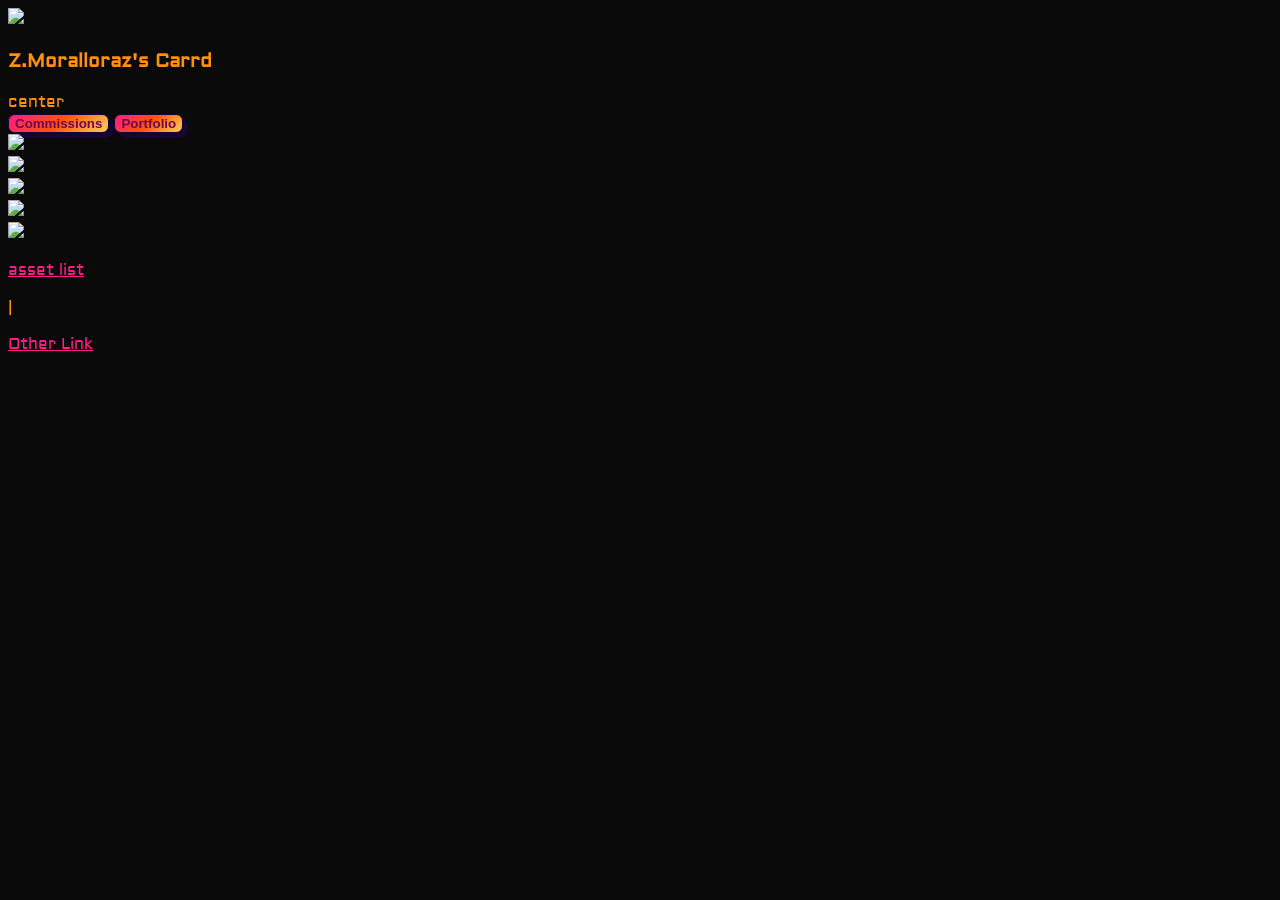
==== Index.html @ ca930bb1 "carrd top/bottom" ====
<!DOCTYPE html>
<html lang="en">
<head>
    <meta charset="UTF-8">
    <meta name="viewport" content="width=device-width, initial-scale=1.0">
    <title>Z-MoralloraZ</title>
    <link rel="preconnect" href="https://fonts.googleapis.com">
    <link rel="preconnect" href="https://fonts.gstatic.com" crossorigin>
    <link href="https://fonts.googleapis.com/css2?family=Aldrich&display=swap" rel="stylesheet">
    <link href="./style.css" rel="stylesheet" type="text/css">
</head>
<body>
    <div class="base">
        
       
        
        

        <div class="card">
            <div class="card-top">
                <div class="card-pfp">
                    <img src="./Assets/stickers/pfp.png">
                </div>
                <div class="card-hdr">
                    <div class="card-hdr-list">
                        <div class="card-hdr-item">
                            <h3>Z.Moralloraz's Carrd</h3>
                        </div>
                        
                        
                    </div>
                </div>
            </div>
            <div class="card-center">center</div>
            <div class="card-bot">
                <div class="button-links">
                    <button>Commissions</button>
                    <button>Portfolio</button>
                </div>
                <div class="card-slinks">
                    <div class="card-slinks-item">
                        <a href="#"><img src="./Assets/ico/instgrm.png"></a>
                    </div>
                    <div class="card-slinks-item">
                        <a href="#"><img src="./Assets/ico/tmblr.png"></a>
                    </div>
                    <div class="card-slinks-item">
                        <a href="#"><img src="./Assets/ico//tktk.png"></a>
                    </div>
                    <div class="card-slinks-item">
                        <a href="#"><img src="./Assets/ico/twt.png"></a>
                    </div>
                    <div class="card-slinks-item">
                        <a href="#"><img src="./Assets/ico/bsky.png"></a>
                    </div>

                </div>

                <div class="card-alink">
                    <div class="card-alink-item">
                        <a href="#"><p>asset list</p></a>
                    </div>
                    <div class="card-alink-item">
                        <p> | </p>
                    </div>
                    <div class="card-alink-item">
                        <a href="#"><p>Other Link</p></a>
                    </div>
                    
                </div>
            </div>
        </div>

        
    </div>
</body>
</html>
---- style.css ----
:root {
    --one: #150530;
    --two: #440457;
    --three: #6b0a4b;
    --four: #a70a3e;
    --five: #ff520e;
    --six: #ff8f0f;
    --seven: #ffd256;
    --eight: #ff1a85;
}

.aldrich-regular {
  font-family: "Aldrich", sans-serif;
  font-weight: 400;
  font-style: normal;
}
button {
    background-image: linear-gradient(138deg, var(--eight), var(--five), var(--seven));
    color: var(--three);
    font-weight: 600;
    font-style: "Aldrich", sans-serif;
    border-radius: 7px;
    border: 1px solid var(--one);
    cursor: pointer;
    margin: auto;
    box-shadow: 5px 5px var(--one);
    
}
button::hover {
        background-image: linear-gradient(138deg, var(--five), var(--six), var(--seven));
}
button:active {
    background-image: none;
    background-color: var(--seven);
    box-shadow: none;
}

a {
    color: var(--eight);
    text-decoration: underline;
}
a:hover {
    color: var(--six);
}
a:active {
    color: var(--seven);
}

body {
    background-color: rgb(10, 10, 10);
    color: var(--six);
    font-family: "Aldrich", sans-serif
}

/*MOBILE FIRST*/
@media screen and (max-width: 1024px) {
    p {
        font-size: 12px;
    }
    button {
        width: 130px;
        height: 30px;
    }

    .base {
        margin-top: 60px;
        padding: 0px;
        
    }
    .card {
        margin: auto;
        background-image: linear-gradient(rgb(21, 5, 48), rgb(68, 4, 87), rgb(107, 10, 75));
        width: 95%;
        height: 350px;
        border-radius: 10px;
        box-shadow: 0px 0px 10px orange;
        
    }
    /*CARD TOP*/
    .card-top {
        height: 20%;
    }

    .card-hdr {
        background-image: linear-gradient(90deg, rgb(167, 10, 62), transparent);
        width: 67%;
        display: inline-block;
        align-items: center;
        overflow: hidden;
        height: 30px;
        margin-bottom: 15px;
        margin-left: -5px;
        color: var(--seven);

    }

    .card-hdr-list {
        display: flex;
        flex-direction: column;
        animation: scrollLeftToRight 5s linear infinite;
    }

    .card-hdr-item {
        height: 30px;
        white-space: nowrap;
        margin-top: -18px;
    }

    @keyframes scrollLeftToRight {
    0% {
        transform: translateX(100%); /* Starts halfway tucked to the left */
    }
    100% {
        transform: translateX(-110%); /* Moves smoothly to the right edge */
    }
    }

    .card-pfp {
        width: 25%;
        margin: 7px 7px;
        height: 85%;
        display: inline-block;
        overflow: hidden;
        
    }
    .card-pfp img {
        width: 110%;
        margin: -15px -5px;
    }

    /*CARD CENTER*/
    .card-center {
        height: 55%;
        border: 1px solid white;
    }    

    /*CARD BOTTOM*/
    .card-bot {
        height: 24%;
    }
    .button-links {
        margin: auto;
        width: 95%;
        height: 30px;
        
    }
    .button-links button {
        margin-left: 4px;
    }

    .card-slinks {
        height: 20px;
        margin-top: 10px;
    }

    .card-slinks-item {
        width: 20px;
        height: 20px;
        display: inline-block;
        margin-left: 27px;
        
    }
    .card-slinks-item img {
        width: 100%;
        transition: transform 0.3s ease;

    }
    .card-slinks-item img:hover {
        transform: scale(0.9);
    }
    .card-slinks-item img:active {
        transform: scale(0.6);
    }

    .card-alink {
        text-align: center;
        margin-top: -8px;
        color: var(--five);
    }
    .card-alink-item {
        display: inline-block;
    }
}
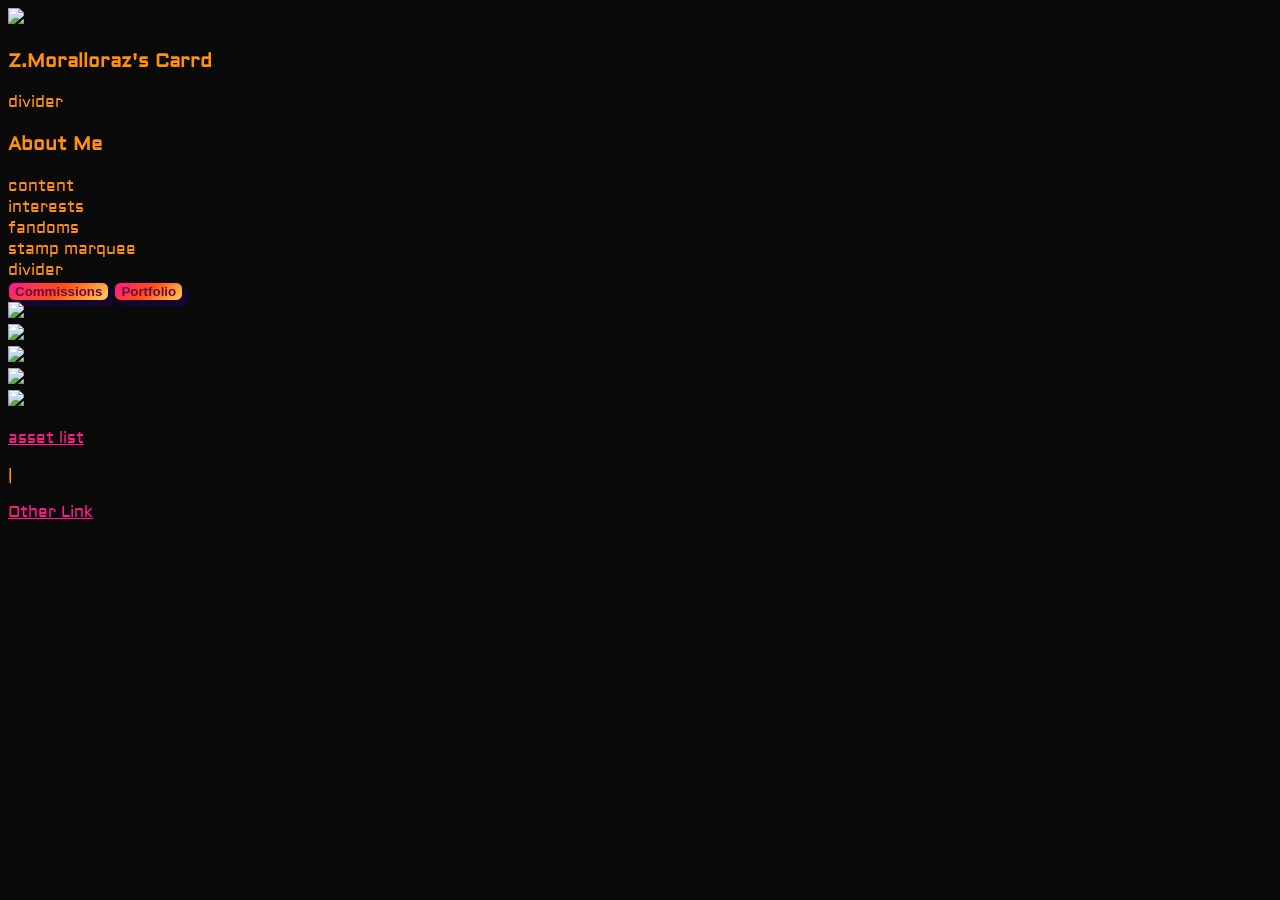
==== commit 2d0dddbc: "index: card-center layout" ====
--- a/Index.html
+++ b/Index.html
@@ -31,7 +31,36 @@
                     </div>
                 </div>
             </div>
-            <div class="card-center">center</div>
+            
+            
+            <div class="card-center">
+                <div class="card-divider">
+                    divider
+                </div>
+
+                <div class="card-abtme-hdr">
+                    <h3>About Me</h3>
+                </div>
+                <div class="card-abtme-ctnt">
+                    content
+                </div>
+
+                <div class="card-intrsts">
+                    interests
+                </div>
+
+                <div class="card-intrsts">
+                    fandoms
+                </div>
+                <div class="card-stampmarquee">
+                    stamp marquee
+                </div>
+                <div class="card-divider">
+                    divider
+                </div>
+            </div>
+            
+            
             <div class="card-bot">
                 <div class="button-links">
                     <button>Commissions</button>
--- a/style.css
+++ b/style.css
@@ -63,7 +63,7 @@
     }
 
     .base {
-        margin-top: 60px;
+        margin-top: 5px;
         padding: 0px;
         
     }
@@ -71,7 +71,7 @@
         margin: auto;
         background-image: linear-gradient(rgb(21, 5, 48), rgb(68, 4, 87), rgb(107, 10, 75));
         width: 95%;
-        height: 350px;
+        height: 500px;
         border-radius: 10px;
         box-shadow: 0px 0px 10px orange;
         
@@ -130,10 +130,46 @@
 
     /*CARD CENTER*/
     .card-center {
-        height: 55%;
+        height: 62%;
         border: 1px solid white;
     }    
-
+    .card-divider {
+        background-color: red;
+    }
+
+    .card-abtme-hdr {
+        background-color: #ff520e;
+        display: inline-block;
+        width: 100%;
+        height: 30px;
+        margin-top: 2px;
+        
+    }
+    .card-abtme-hdr h3 {
+        margin-top: 3px;
+        text-decoration: underline;
+    }
+
+    .card-abtme-ctnt {
+        background-color: #ff1a85;
+        display: inline-block;
+        width: 100%;
+        height: 50px;
+    }
+
+    .card-intrsts {
+        border: 1px solid white;
+        display: inline-block;
+        width: 48%;
+        height: 125px;
+    }
+
+    .card-stampmarquee {
+        background-color: blue;
+        height: 50px;
+        margin-top: 5px;
+        margin-bottom: 5px;
+    }
     /*CARD BOTTOM*/
     .card-bot {
         height: 24%;
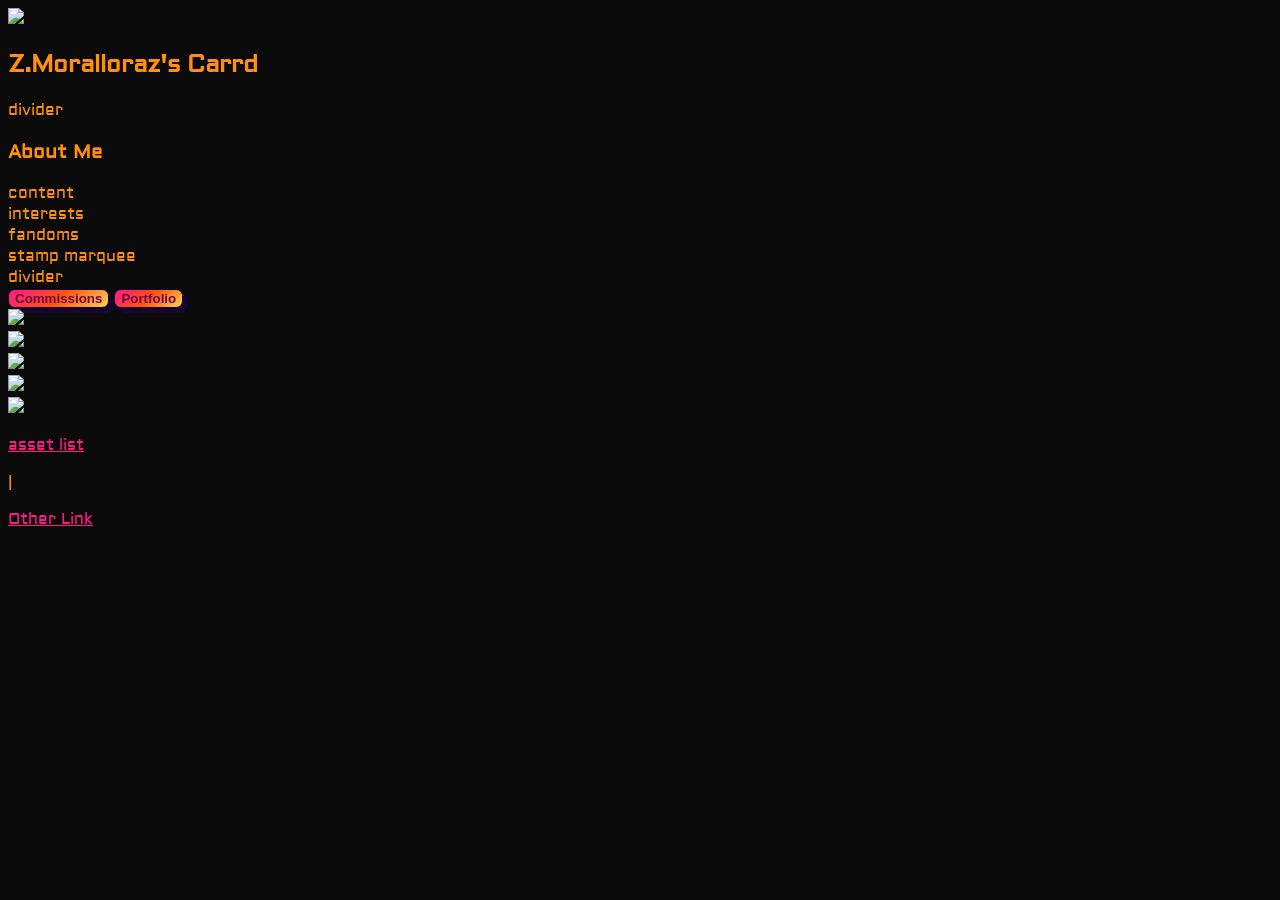
==== commit 96600d8b: "index: adjusted top element scalings" ====
--- a/Index.html
+++ b/Index.html
@@ -24,7 +24,7 @@
                 <div class="card-hdr">
                     <div class="card-hdr-list">
                         <div class="card-hdr-item">
-                            <h3>Z.Moralloraz's Carrd</h3>
+                            <h2>Z.Moralloraz's Carrd</h2>
                         </div>
                         
                         
--- a/style.css
+++ b/style.css
@@ -83,12 +83,12 @@
 
     .card-hdr {
         background-image: linear-gradient(90deg, rgb(167, 10, 62), transparent);
-        width: 67%;
+        width: 60%;
         display: inline-block;
         align-items: center;
         overflow: hidden;
-        height: 30px;
-        margin-bottom: 15px;
+        height: 35px;
+        margin-bottom: 35px;
         margin-left: -5px;
         color: var(--seven);
 
@@ -116,9 +116,9 @@
     }
 
     .card-pfp {
-        width: 25%;
+        width: 32%;
         margin: 7px 7px;
-        height: 85%;
+        height: 88%;
         display: inline-block;
         overflow: hidden;
         
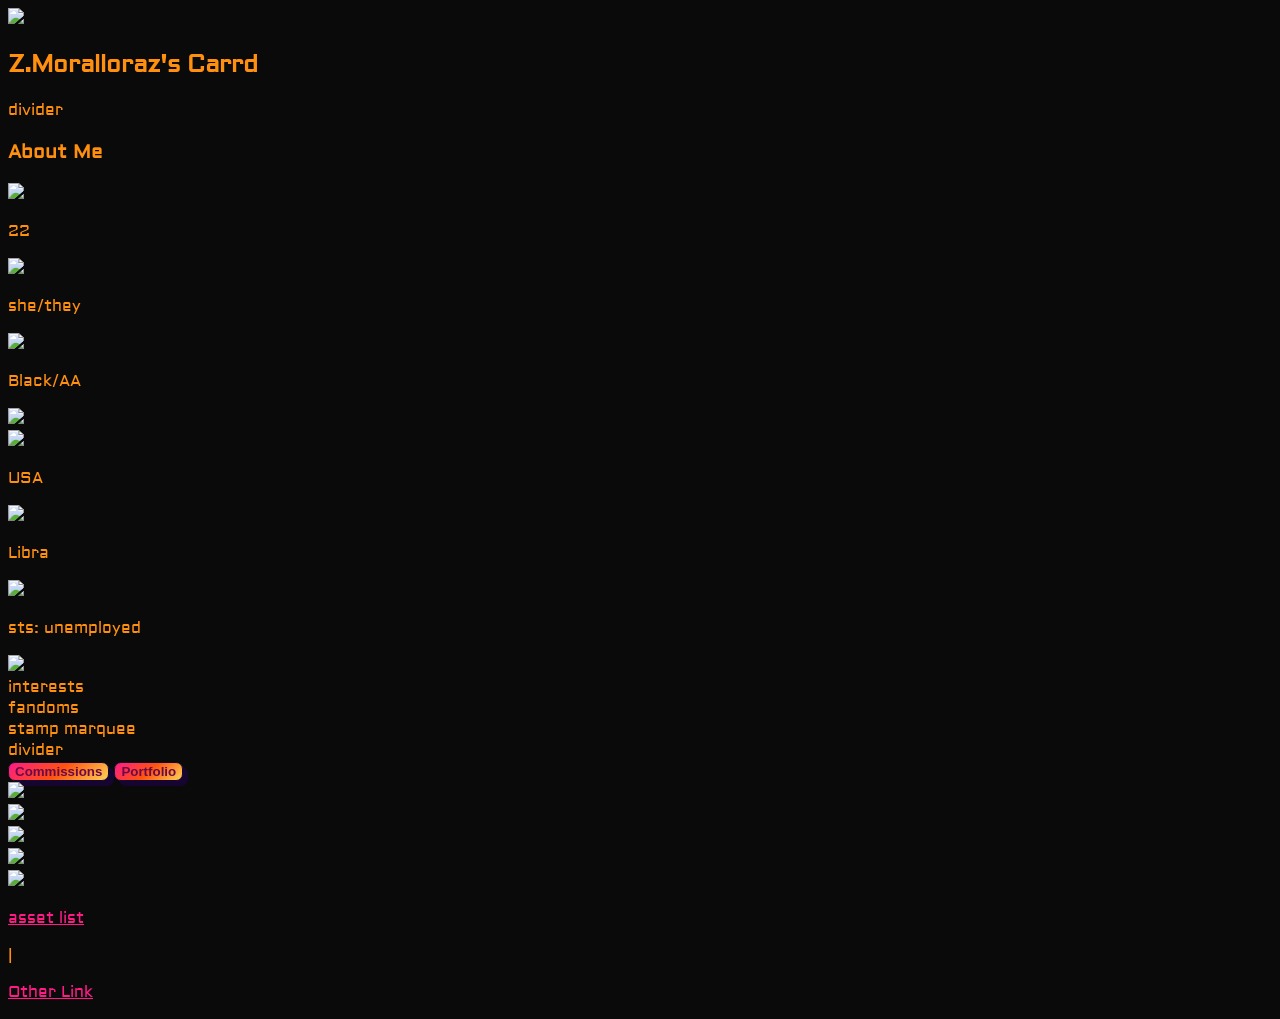
==== commit 7d32be41: "index: completed About Me section" ====
--- a/Index.html
+++ b/Index.html
@@ -41,9 +41,58 @@
                 <div class="card-abtme-hdr">
                     <h3>About Me</h3>
                 </div>
-                <div class="card-abtme-ctnt">
-                    content
+                <div class="card-abtme-ctnt-frame">
+                    <div class="card-abtme-ctnt">
+                        <div class="card-abtme-ctnt-item">
+                            <img src="https://64.media.tumblr.com/750724ae0b66fa6abb5f153db2b6f5d7/3c827b005c87ad07-a2/s75x75_c1/ec991e4cf2e49dcbda48684214eea455e09644cb.gifv">
+                        </div>
+                        <div class="card-abtme-ctnt-item">
+                            <p>22</p>
+                        </div>
+                        <div class="card-abtme-ctnt-item">
+                            <img src="https://64.media.tumblr.com/30946eed20071c12bd92f87a1a8f50f2/070fe10971a7f8ca-0e/s75x75_c1/24c4b0b1663c7fd484dcbf921e6b4d17a635cefc.gifv">
+                        </div>
+                        <div class="card-abtme-ctnt-item">
+                            <p>she/they</p>
+                        </div>
+                        <div class="card-abtme-ctnt-item">
+                            <img src="https://64.media.tumblr.com/b8847e66c37a4726513c9064164afe7a/070fe10971a7f8ca-57/s75x75_c1/46432dac46f483d996bd858a8ae6263439569a0a.gifv">
+                        </div>
+                        <div class="card-abtme-ctnt-item">
+                            <p>Black/AA</p>
+                        </div>
+                        <div class="card-abtme-ctnt-item">
+                            <img src="https://64.media.tumblr.com/2c4fc66e4a9bf2bacc1e6dcd4b5ff598/29edc4013dddd0e3-cb/s75x75_c1/955b8c245f73ab9c1bc3bcdfb3c631b192f7f81e.gifv">
+                        </div>
+                        
+                    </div>
+                        
+                    <div class="card-abtme-ctnt">
+                        <div class="card-abtme-ctnt-item">
+                            <img src="https://64.media.tumblr.com/b88cffbc3a1a9ed9414e8bc80259b967/e24fd2893a50b3eb-31/s75x75_c1/8477e73efeb31c314a5ef89a2548c16bd4ba67c6.gifv">
+                        </div>
+                        <div class="card-abtme-ctnt-item">
+                            <p>USA</p>
+                        </div>
+                        <div class="card-abtme-ctnt-item">
+                            <img src="https://64.media.tumblr.com/7cc84f8da35829f5560829ae60a2ffde/c0867d39e6008ad3-50/s75x75_c1/4d906db0f2d53cb4885698c9baffc807fddaa9d7.gifv">
+                        </div>
+                        <div class="card-abtme-ctnt-item">
+                            <p>Libra</p>
+                        </div>
+                        <div class="card-abtme-ctnt-item">
+                            <img src="https://64.media.tumblr.com/ac640bfaf4467b258104154b4f194dc1/79227717bd6244e3-b4/s75x75_c1/a8fcb8d6b1511075d04da6391730b2129ff361ce.gifv">
+                        </div>
+                        <div class="card-abtme-ctnt-item">
+                            <p>sts: unemployed</p>
+                        </div>
+                        <div class="card-abtme-ctnt-item">
+                            <img src="https://64.media.tumblr.com/fdc1b4ac4d34c6cd1beee4a9be9b9803/79227717bd6244e3-3a/s75x75_c1/870f0ed6d7f0ba2996a6bbf46dd0f686fe6f63d8.gifv">
+                        </div>
+                    </div>
                 </div>
+                    
+                
 
                 <div class="card-intrsts">
                     interests
--- a/style.css
+++ b/style.css
@@ -59,7 +59,7 @@
     }
     button {
         width: 130px;
-        height: 30px;
+        height: 40px;
     }
 
     .base {
@@ -130,54 +130,72 @@
 
     /*CARD CENTER*/
     .card-center {
-        height: 62%;
+        height: 60%;
         border: 1px solid white;
     }    
     .card-divider {
-        background-color: red;
     }
 
     .card-abtme-hdr {
-        background-color: #ff520e;
-        display: inline-block;
-        width: 100%;
+        background-image: linear-gradient(var(--four), transparent);
+        display: inline-block;
+        width: 95%;
         height: 30px;
         margin-top: 2px;
+        margin-left: 5px;
         
     }
     .card-abtme-hdr h3 {
         margin-top: 3px;
         text-decoration: underline;
-    }
-
+        color: var(--seven);
+    }
+    .card-abtme-ctnt-frame {
+        border: solid 1px var(--eight);
+        width: 95%;
+        margin: auto;
+    }
     .card-abtme-ctnt {
-        background-color: #ff1a85;
-        display: inline-block;
+        display: flex;
+        align-items: center;
         width: 100%;
-        height: 50px;
+        margin-top: -5px;
+        margin-left: 5px;
+        height: 33px;
+        color: var(--six);
+    }
+    .card-abtme-ctnt-item {
+        height: 20px;
+        margin-right: 3px;
+    }
+    .card-abtme-ctnt-item h5 {
+    display: inline;
+    }
+    .card-abtme-ctnt-item p {
+        display: inline;
     }
 
     .card-intrsts {
         border: 1px solid white;
         display: inline-block;
         width: 48%;
-        height: 125px;
+        height: 120px;
     }
 
     .card-stampmarquee {
         background-color: blue;
-        height: 50px;
+        height: 35px;
         margin-top: 5px;
         margin-bottom: 5px;
     }
     /*CARD BOTTOM*/
     .card-bot {
-        height: 24%;
+        height: 18%;
     }
     .button-links {
         margin: auto;
         width: 95%;
-        height: 30px;
+        height: 42px;
         
     }
     .button-links button {
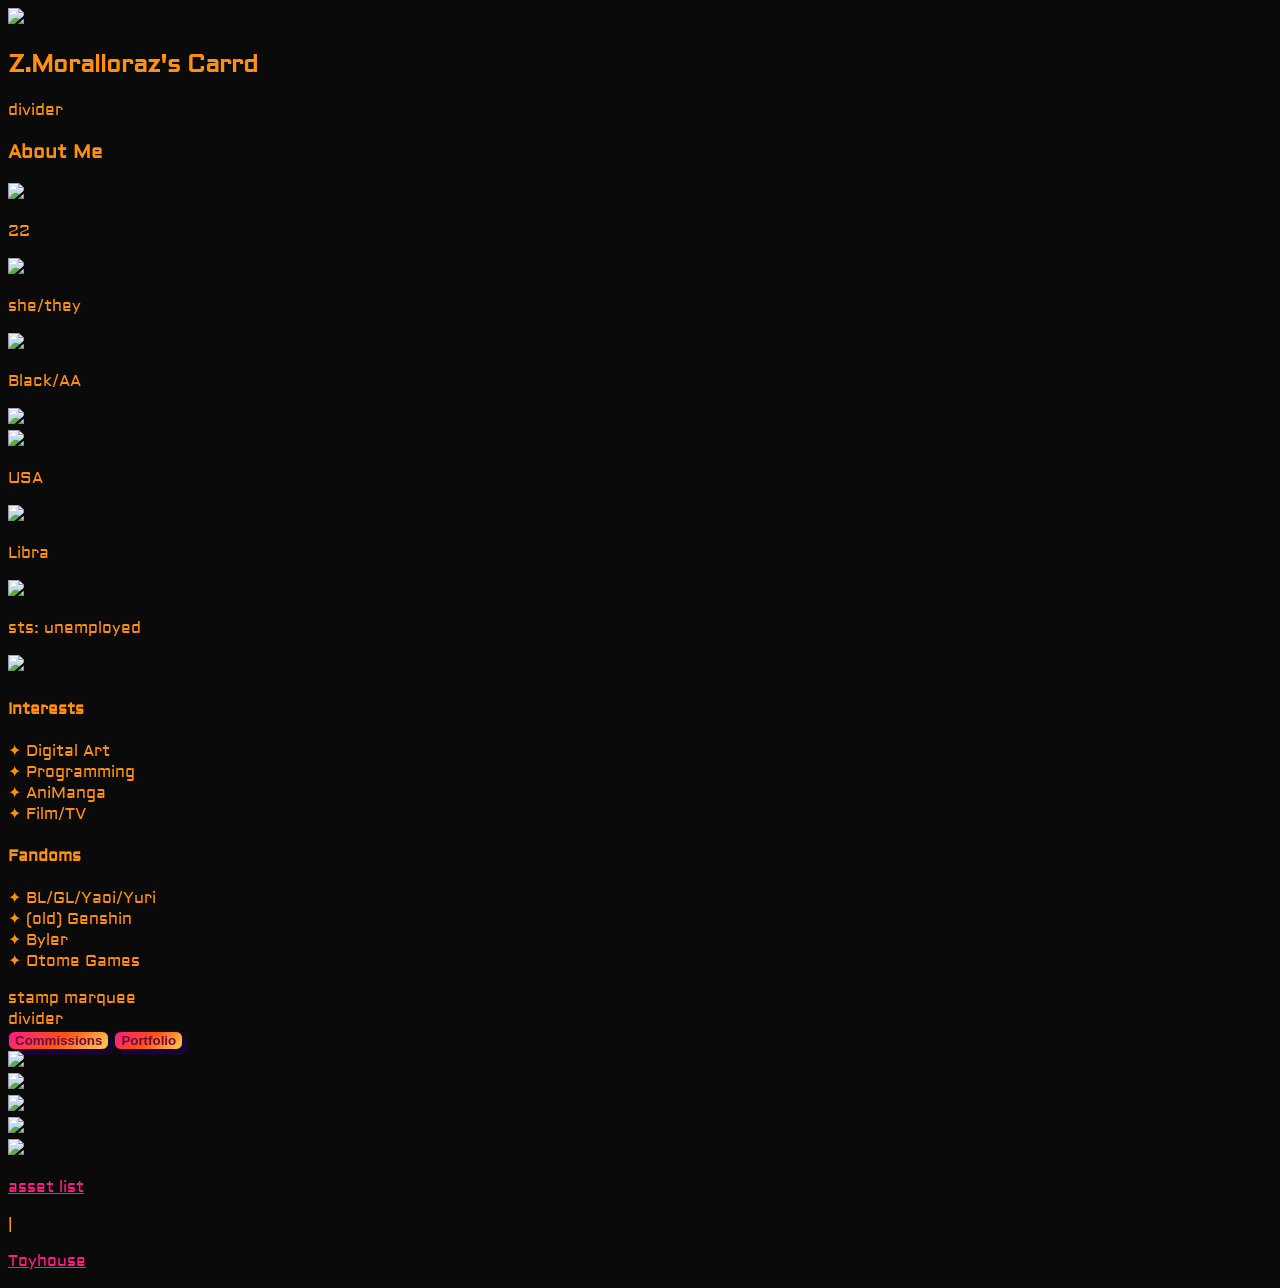
==== commit 9117cd08: "index: completed card interests" ====
--- a/Index.html
+++ b/Index.html
@@ -95,11 +95,21 @@
                 
 
                 <div class="card-intrsts">
-                    interests
+                    <div class="card-intrsts-hdr">
+                        <h4>Interests</h4>
+                    </div>
+                    <div class="card-intrsts-list">
+                        <p>✦ Digital Art <br> ✦ Programming <br> ✦ AniManga <br>✦ Film/TV </p>
+                    </div>
                 </div>
 
                 <div class="card-intrsts">
-                    fandoms
+                    <div class="card-intrsts-hdr">
+                        <h4>Fandoms</h4>
+                    </div>
+                    <div class="card-intrsts-list">
+                        <p>✦ BL/GL/Yaoi/Yuri <br> ✦ (old) Genshin <br> ✦ Byler <br>✦ Otome Games</p>
+                    </div>
                 </div>
                 <div class="card-stampmarquee">
                     stamp marquee
@@ -142,7 +152,7 @@
                         <p> | </p>
                     </div>
                     <div class="card-alink-item">
-                        <a href="#"><p>Other Link</p></a>
+                        <a href="#"><p>Toyhouse</p></a>
                     </div>
                     
                 </div>
--- a/style.css
+++ b/style.css
@@ -154,6 +154,7 @@
         border: solid 1px var(--eight);
         width: 95%;
         margin: auto;
+        margin-top: 2px;
     }
     .card-abtme-ctnt {
         display: flex;
@@ -176,10 +177,29 @@
     }
 
     .card-intrsts {
-        border: 1px solid white;
         display: inline-block;
         width: 48%;
-        height: 120px;
+        height: 115px;
+        margin-top: 5px;
+    
+    }
+    .card-intrsts h4 {
+        display: inline;
+        text-decoration: underline;
+        margin-left: 15px;
+    }
+    .card-intrsts p {
+        display: inline;
+    }
+    .card-intrsts-hdr {
+        display: inline-block;
+        color: var(--four);
+    }
+    .card-intrsts-list {
+        color: var(--seven);
+        width: 85%;
+        display: inline-block;
+        margin-left: 10px;
     }
 
     .card-stampmarquee {
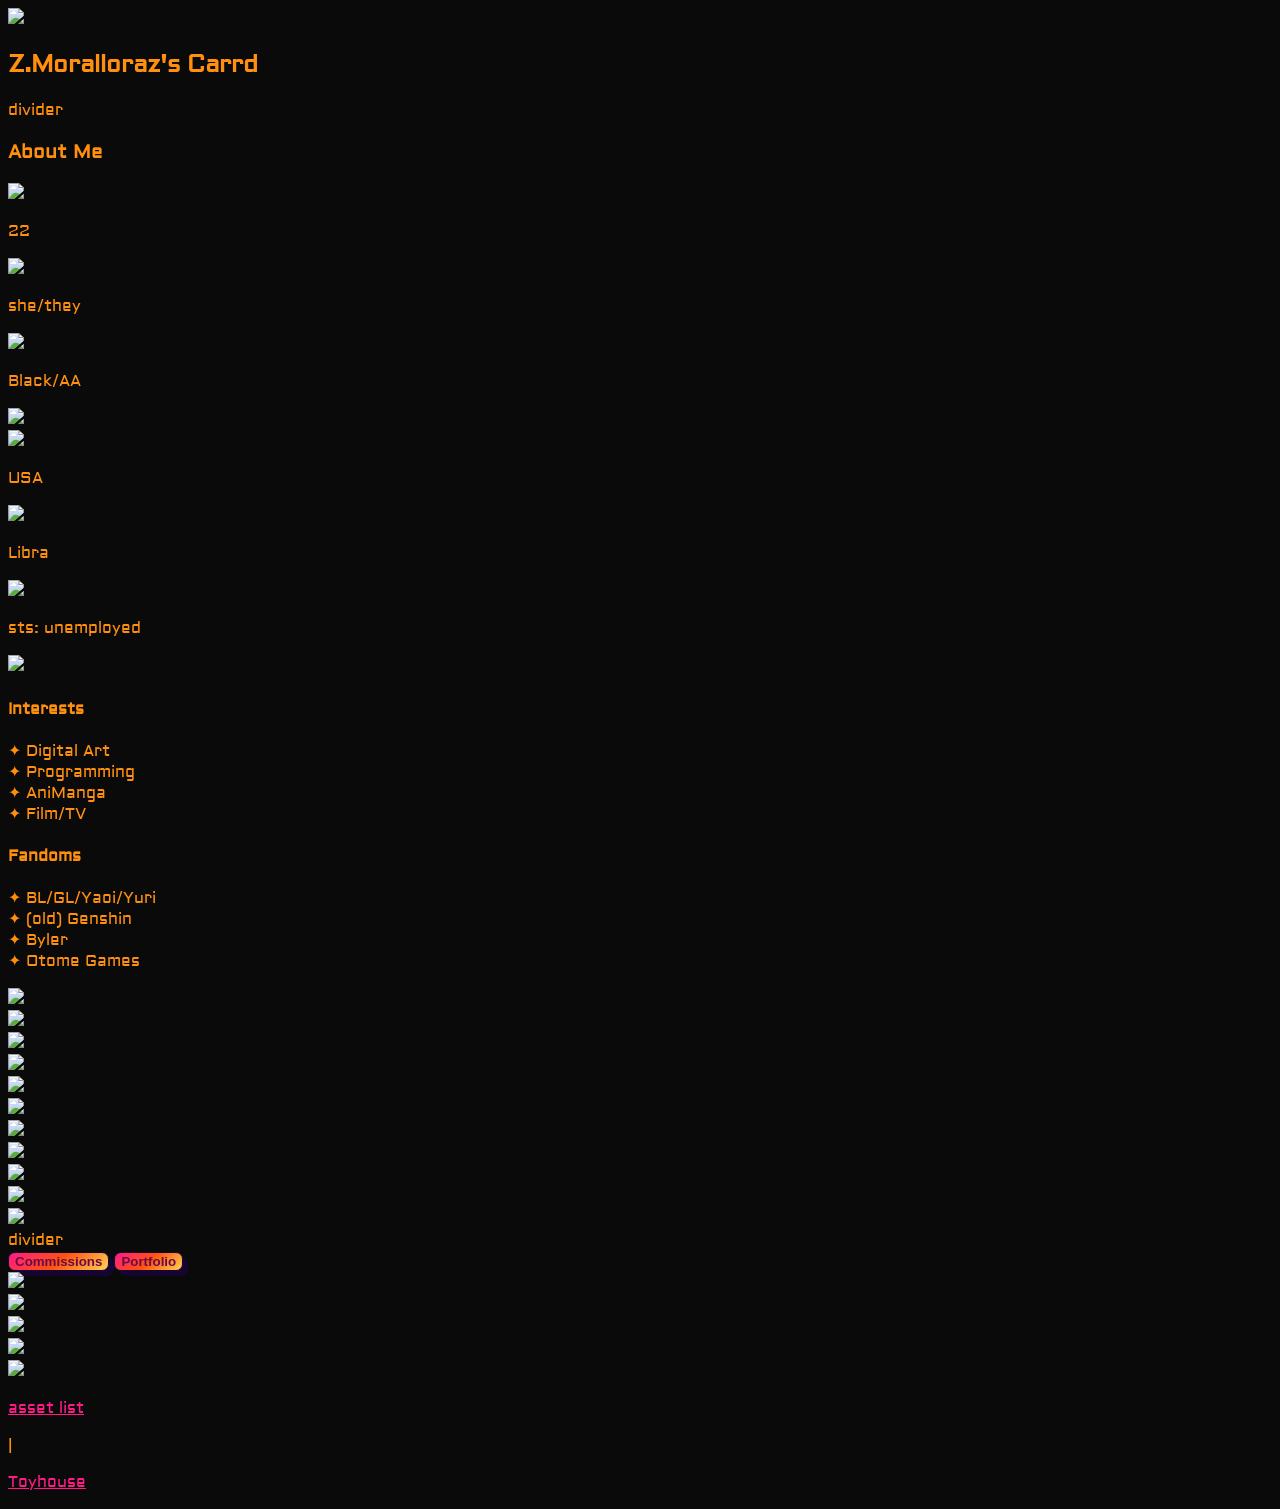
==== commit e559c4e0: "index: completed stamp marquee" ====
--- a/Index.html
+++ b/Index.html
@@ -111,8 +111,43 @@
                         <p>✦ BL/GL/Yaoi/Yuri <br> ✦ (old) Genshin <br> ✦ Byler <br>✦ Otome Games</p>
                     </div>
                 </div>
-                <div class="card-stampmarquee">
-                    stamp marquee
+                <div class="card-marquee">
+                    <div class="card-marquee-inner">
+                        <div class="card-marquee-item">
+                            <img src="https://64.media.tumblr.com/343163ad9efc1632ebeaa698e4554dce/e272f5b5a95012c6-46/s100x200/3932250fda866cc8625b5f4287940e86ee875159.pnj">
+                        </div>
+                        <div class="card-marquee-item">
+                            <img src="https://64.media.tumblr.com/c257b241ef88dbebd29f66adf553e9a4/394622394477a7d8-99/s400x600/d7bfd1f4ca38d62812f3424f4761787fd2eef0a4.gifv">
+                        </div>
+                        <div class="card-marquee-item">
+                            <img src="https://64.media.tumblr.com/d9cfb599ee7dfa6266e735c5a4026023/8fa92467f5556d29-71/s2048x3072/093d3b103d228bdc24af453de8721e1150448932.pnj">
+                        </div>
+                        <div class="card-marquee-item">
+                            <img src="https://64.media.tumblr.com/84cadddb750f0903e2f15664a2554095/b42e7d36bb7635e1-8b/s100x200/5ab686d117afdd3ab3b05fd4b59b76648fe40fb9.pnj">
+                        </div>
+                        <div class="card-marquee-item">
+                            <img src="https://64.media.tumblr.com/186c14f45a8f3310817ec28ef2e467b6/7d1c65087ee72a0f-ce/s250x400/f7a940b2322da661ef3266dafea89b035e4ed8d7.gifv">
+                        </div>
+                        <div class="card-marquee-item">
+                            <img src="https://64.media.tumblr.com/abe3f974cbdadeb986c3e7f73ed8a4d9/5ba3085a1cc06b4e-5b/s100x200/36db75d51762b290b2ec8de641cb7639848983d1.gifv">
+                        </div>
+                        <div class="card-marquee-item">
+                            <img src="https://64.media.tumblr.com/01b6c78a57b130fc1b7e7e6d61c74104/abf34bf90c886e41-ee/s100x200/b1d9ec036e8a10dcc02e9a5f81a1f235f48da1a1.gifv">
+                        </div>
+                        
+                        <div class="card-marquee-item">
+                            <img src="https://64.media.tumblr.com/e2d4685cb88678cc6abdfd1be193bc89/fd5c8da484d134fc-75/s250x400/7120ed7e6e53b036f83238c0cde283f88a8a439a.gifv">
+                        </div>
+                        <div class="card-marquee-item">
+                            <img src="https://64.media.tumblr.com/796bcfe7d941dfd455ee449096a14ff6/a8c9a8e5a723699b-ef/s400x600/85c7298da8244a2c02bcaec9fad4c0037d4f768f.pnj">
+                        </div>
+                        <div class="card-marquee-item">
+                            <img src="https://64.media.tumblr.com/1197d4c00af1d40db6733bb6ef616453/b31d0a9ab31ddd2c-33/s100x200/6d7e0740fddf88015f761a2ed12469e51637e241.pnj">
+                        </div>
+                        <div class="card-marquee-item">
+                            <img src="https://64.media.tumblr.com/fb9173b026f1c02184fe1cd6b0c07bc0/c013593bf88b20ee-2d/s400x600/2ea1e4d618e4c7fcc52287bb5d345e07d981a37b.gifv">
+                        </div>
+                    </div>
                 </div>
                 <div class="card-divider">
                     divider
--- a/style.css
+++ b/style.css
@@ -179,8 +179,8 @@
     .card-intrsts {
         display: inline-block;
         width: 48%;
-        height: 115px;
-        margin-top: 5px;
+        height: 102px;
+        margin-top: 10px;
     
     }
     .card-intrsts h4 {
@@ -202,12 +202,29 @@
         margin-left: 10px;
     }
 
-    .card-stampmarquee {
-        background-color: blue;
-        height: 35px;
+    .card-marquee {
+        height: 48px;
         margin-top: 5px;
         margin-bottom: 5px;
-    }
+        overflow-x: scroll;
+        overflow-y: hidden;
+    }
+    .card-marquee-inner {
+        background-color: #150530;
+        height: 100%;
+        width: 985px;
+        
+    }
+    .card-marquee-item {
+        width: 85px;
+        height: 100%;
+        display: inline-block;
+    }
+    .card-marquee-item img {
+        width: 100%;
+        height: 100%;
+    }
+
     /*CARD BOTTOM*/
     .card-bot {
         height: 18%;
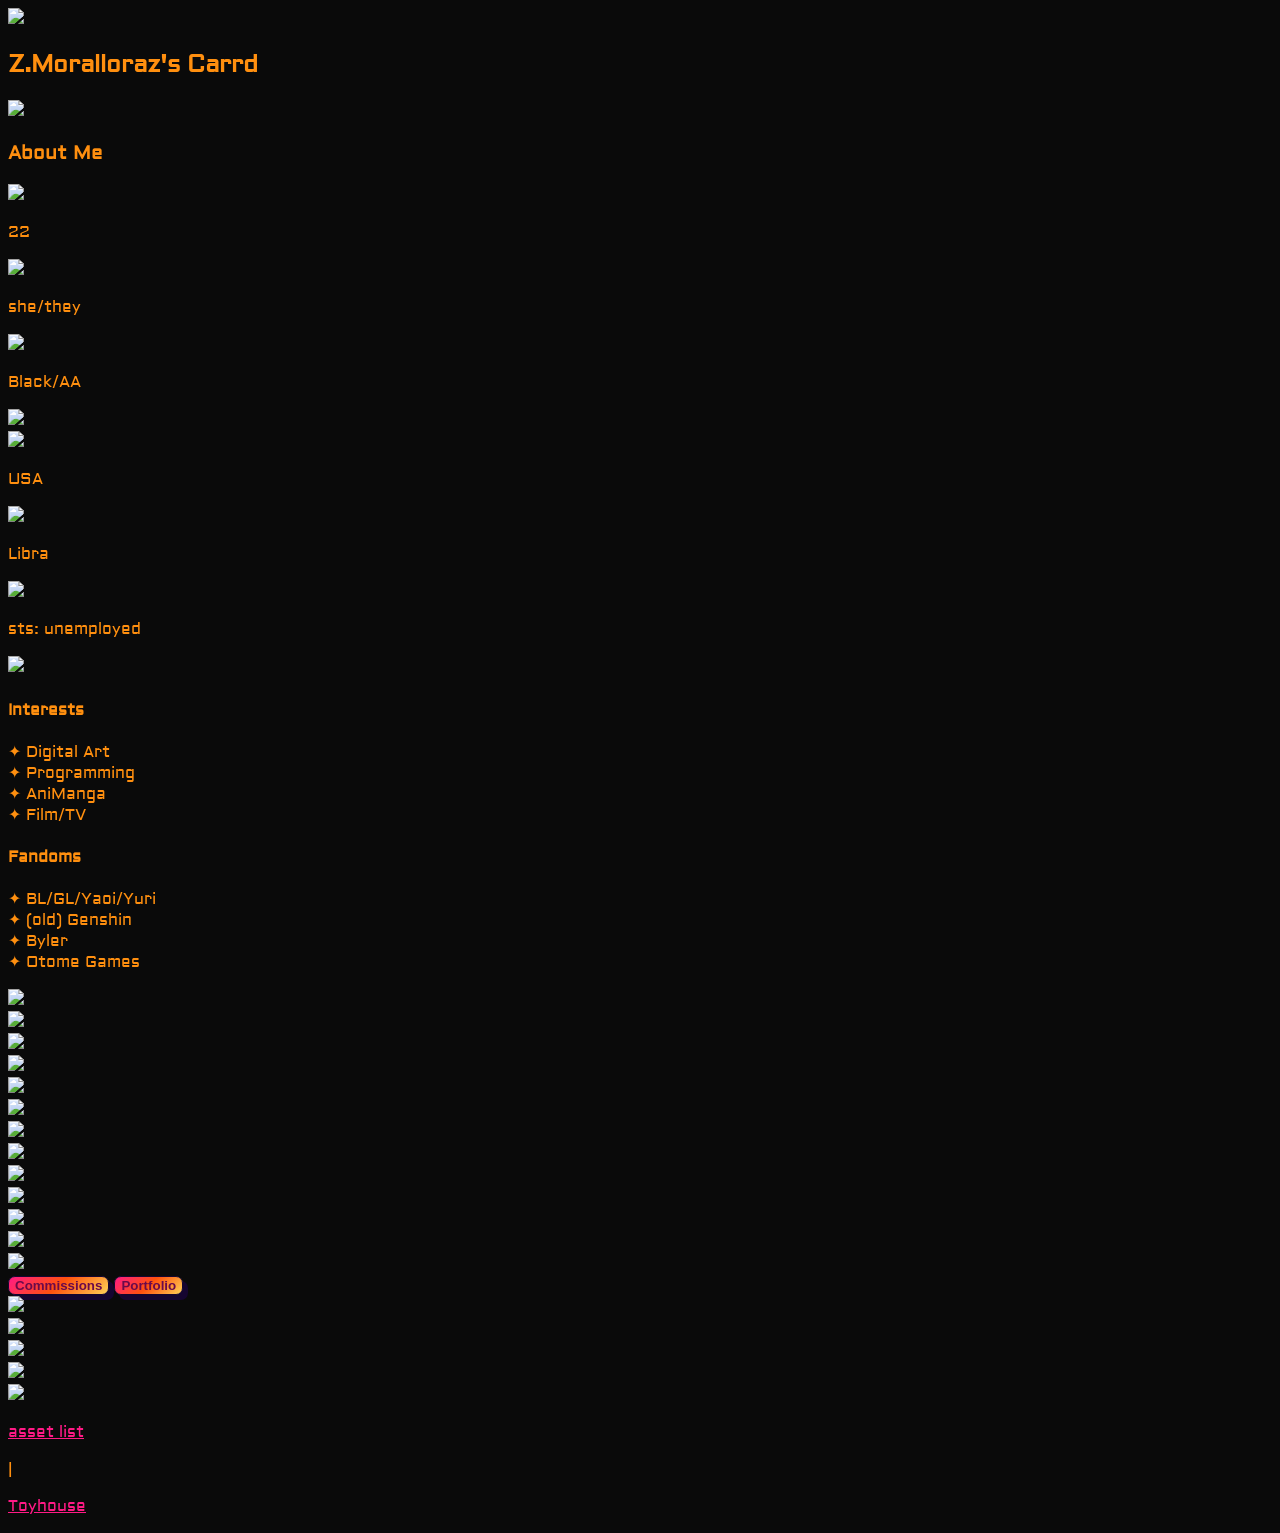
==== commit df598ba8: "index: finished layout" ====
--- a/Index.html
+++ b/Index.html
@@ -35,7 +35,7 @@
             
             <div class="card-center">
                 <div class="card-divider">
-                    divider
+                    <img src="https://64.media.tumblr.com/227cecb50940d8e0e4500a397e9e04b4/185a267b6690c1b2-e7/s2048x3072/b749d8b77a3600e4b3cca3744213477754fc5931.pnj">
                 </div>
 
                 <div class="card-abtme-hdr">
@@ -147,10 +147,13 @@
                         <div class="card-marquee-item">
                             <img src="https://64.media.tumblr.com/fb9173b026f1c02184fe1cd6b0c07bc0/c013593bf88b20ee-2d/s400x600/2ea1e4d618e4c7fcc52287bb5d345e07d981a37b.gifv">
                         </div>
+                        <div class="card-marquee-item">
+                            <img src="https://64.media.tumblr.com/54991bca7bc8607227db8ea1c900239f/ef8861536f0fe863-86/s250x400/c4ec17be65fc8c4bd2bceef3f7485b2a8c560733.pnj">
+                        </div>
                     </div>
                 </div>
                 <div class="card-divider">
-                    divider
+                    <img src="https://64.media.tumblr.com/02b2e379988d19ae54f19985ad93a8cc/185a267b6690c1b2-ce/s2048x3072/5f6bd3c755299f47aadbf4c0131c5ec501a217ef.pnj">
                 </div>
             </div>
             
--- a/style.css
+++ b/style.css
@@ -131,9 +131,14 @@
     /*CARD CENTER*/
     .card-center {
         height: 60%;
-        border: 1px solid white;
     }    
     .card-divider {
+        width: 100%;
+        align-items: center;
+        margin-bottom: 5px;
+    }
+    .card-divider img {
+        width: 100%;
     }
 
     .card-abtme-hdr {
@@ -203,7 +208,7 @@
     }
 
     .card-marquee {
-        height: 48px;
+        height: 35px;
         margin-top: 5px;
         margin-bottom: 5px;
         overflow-x: scroll;
@@ -212,11 +217,10 @@
     .card-marquee-inner {
         background-color: #150530;
         height: 100%;
-        width: 985px;
-        
+        width: 900px;
     }
     .card-marquee-item {
-        width: 85px;
+        width: 70px;
         height: 100%;
         display: inline-block;
     }
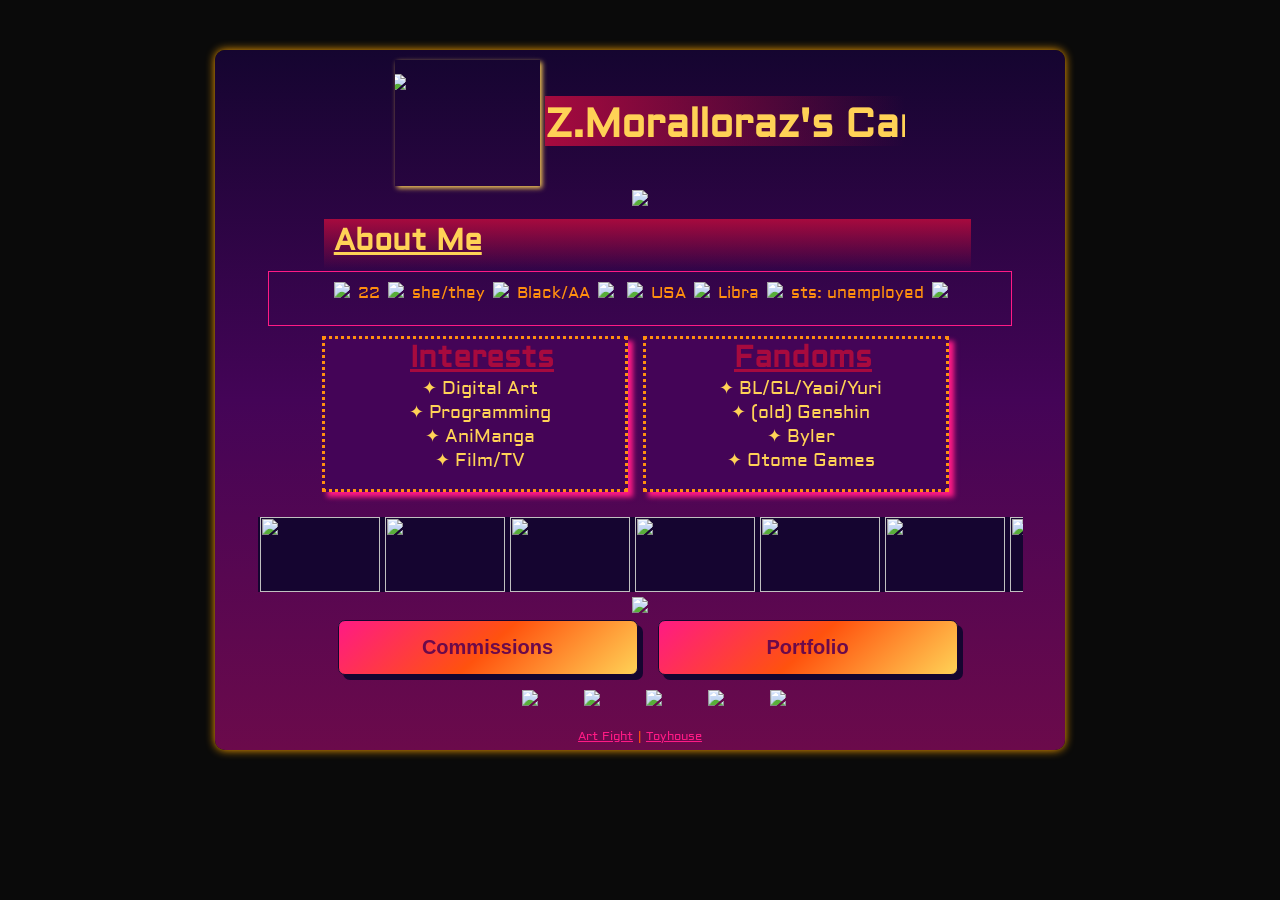
==== commit eb86d3ae: "created commission.html" ====
--- a/Index.html
+++ b/Index.html
@@ -160,37 +160,37 @@
             
             <div class="card-bot">
                 <div class="button-links">
-                    <button>Commissions</button>
+                    <button onclick="window.location.href='./commissions.html'">Commissions</button>
                     <button>Portfolio</button>
                 </div>
                 <div class="card-slinks">
                     <div class="card-slinks-item">
-                        <a href="#"><img src="./Assets/ico/instgrm.png"></a>
-                    </div>
-                    <div class="card-slinks-item">
-                        <a href="#"><img src="./Assets/ico/tmblr.png"></a>
-                    </div>
-                    <div class="card-slinks-item">
-                        <a href="#"><img src="./Assets/ico//tktk.png"></a>
-                    </div>
-                    <div class="card-slinks-item">
-                        <a href="#"><img src="./Assets/ico/twt.png"></a>
-                    </div>
-                    <div class="card-slinks-item">
-                        <a href="#"><img src="./Assets/ico/bsky.png"></a>
+                        <a href="https://www.instagram.com/z.moralloraz/" target="_blank"><img src="./Assets/ico/instgrm.png"></a>
+                    </div>
+                    <div class="card-slinks-item">
+                        <a href="https://www.tumblr.com/blog/z-moralloraz" target="_blank"><img src="./Assets/ico/tmblr.png"></a>
+                    </div>
+                    <div class="card-slinks-item">
+                        <a href="https://www.tiktok.com/@z.moralloraz" target="_blank"><img src="./Assets/ico//tktk.png"></a>
+                    </div>
+                    <div class="card-slinks-item">
+                        <a href="https://x.com/lloramora_" target="_blank"><img src="./Assets/ico/twt.png"></a>
+                    </div>
+                    <div class="card-slinks-item">
+                        <a href="https://bsky.app/profile/lloramora.bsky.social" target="_blank"><img src="./Assets/ico/bsky.png"></a>
                     </div>
 
                 </div>
 
                 <div class="card-alink">
                     <div class="card-alink-item">
-                        <a href="#"><p>asset list</p></a>
+                        <a href="https://artfight.net/~zmoralloraz"><p>Art Fight</p></a>
                     </div>
                     <div class="card-alink-item">
                         <p> | </p>
                     </div>
                     <div class="card-alink-item">
-                        <a href="#"><p>Toyhouse</p></a>
+                        <a href="https://toyhou.se/Z_MoralloraZ"><p>Toyhouse</p></a>
                     </div>
                     
                 </div>
--- a/style.css
+++ b/style.css
@@ -26,7 +26,7 @@
     box-shadow: 5px 5px var(--one);
     
 }
-button::hover {
+button:hover {
         background-image: linear-gradient(138deg, var(--five), var(--six), var(--seven));
 }
 button:active {
@@ -59,7 +59,7 @@
     }
     button {
         width: 130px;
-        height: 40px;
+        height: 45px;
     }
 
     .base {
@@ -70,7 +70,7 @@
     .card {
         margin: auto;
         background-image: linear-gradient(rgb(21, 5, 48), rgb(68, 4, 87), rgb(107, 10, 75));
-        width: 95%;
+        width: 300px;
         height: 500px;
         border-radius: 10px;
         box-shadow: 0px 0px 10px orange;
@@ -78,7 +78,7 @@
     }
     /*CARD TOP*/
     .card-top {
-        height: 20%;
+        height: 15%;
     }
 
     .card-hdr {
@@ -88,7 +88,7 @@
         align-items: center;
         overflow: hidden;
         height: 35px;
-        margin-bottom: 35px;
+        margin-bottom: 20px;
         margin-left: -5px;
         color: var(--seven);
 
@@ -116,8 +116,8 @@
     }
 
     .card-pfp {
-        width: 32%;
-        margin: 7px 7px;
+        width: 25%;
+        margin: 10px 7px;
         height: 88%;
         display: inline-block;
         overflow: hidden;
@@ -236,7 +236,7 @@
     .button-links {
         margin: auto;
         width: 95%;
-        height: 42px;
+        height: 60px;
         
     }
     .button-links button {
@@ -269,10 +269,257 @@
 
     .card-alink {
         text-align: center;
-        margin-top: -8px;
+        margin-top: -3px;
         color: var(--five);
     }
     .card-alink-item {
         display: inline-block;
     }
+}
+
+/*#### PC VERSION*/
+@media screen and (min-width: 1025px) {
+
+    p {
+        font-size: 12px;
+    }
+    button {
+        width: 130px;
+        height: 45px;
+    }
+
+    .base {
+        margin-top: 50px;
+        padding: 0px;
+        
+    }
+    .card {
+        margin: auto;
+        background-image: linear-gradient(rgb(21, 5, 48), rgb(68, 4, 87), rgb(107, 10, 75));
+        width: 850px;
+        height: 700px;
+        border-radius: 10px;
+        box-shadow: 0px 0px 10px orange;
+        
+    }
+    /*CARD TOP*/
+    .card-top {
+        height: 20%;
+    }
+
+    .card-hdr {
+        background-image: linear-gradient(90deg, rgb(167, 10, 62), transparent);
+        width: 360px;
+        display: inline-block;
+        align-items: center;
+        overflow: hidden;
+        height: 50px;
+        margin-bottom: 50px;
+        margin-left: -180px;
+        color: var(--seven);
+
+    }
+
+    .card-hdr-list {
+        display: flex;
+        flex-direction: column;
+        animation: scrollLeftToRight 5s linear infinite;
+    }
+
+    .card-hdr-item {
+        height: 30px;
+        white-space: nowrap;
+        margin-top: -30px;
+    }
+    .card-hdr-item h2 {
+        font-size: 40px;
+    }
+
+    @keyframes scrollLeftToRight {
+    0% {
+        transform: translateX(100%); /* Starts halfway tucked to the left */
+    }
+    100% {
+        transform: translateX(-150%); /* Moves smoothly to the right edge */
+    }
+    }
+
+    .card-pfp {
+        width: 17%;
+        margin: 10px 180px;
+        height: 90%;
+        display: inline-block;
+        overflow: hidden;
+        box-shadow: 2px 2px 5px var(--seven);
+    }
+    .card-pfp img {
+        width: 100%;
+        margin: -15px -5px;
+    }
+
+    /*CARD CENTER*/
+    .card-center {
+        height: 60%;
+        text-align: center;
+    }    
+    .card-divider {
+        width: 100%;
+        align-items: center;
+        margin-bottom: 5px;
+    }
+    .card-divider img {
+        width: 70%;
+        
+    }
+
+    .card-abtme-hdr {
+        background-image: linear-gradient(var(--four), transparent);
+        display: inline-block;
+        width: 75%;
+        height: 50px;
+        margin-top: 2px;
+        margin-left: 15px;
+        padding-left: 10px;
+        text-align: left;
+        
+    }
+    .card-abtme-hdr h3 {
+        font-size: 30px;
+        margin-top: 3px;
+        text-decoration: underline;
+        color: var(--seven);
+    }
+    .card-abtme-ctnt-frame {
+        border: solid 1px var(--eight);
+        width: 85%;
+        margin: auto;
+        margin-top: 2px;
+        padding: 10px;
+    }
+    .card-abtme-ctnt {
+        display: inline-block;        
+        margin-left: 5px;
+        height: 33px;
+        color: var(--six);
+    }
+    .card-abtme-ctnt-item {
+        height: 20px;
+        display: inline-block;
+        margin-right: 3px;
+    }
+
+    .card-abtme-ctnt-item p {
+        display: inline;
+        font-size: 16px;
+    }
+
+    .card-intrsts {
+        display: inline-block;
+        width: 300px;
+        height: 150px;
+        margin-top: 10px;
+        border: 3px dotted var(--six);
+        box-shadow: 5px 5px 5px var(--eight);
+        background-color: var(--two);
+        margin-right: 10px;
+    
+    }
+    .card-intrsts h4 {
+        display: inline;
+        text-decoration: underline;
+        margin-left: 15px;
+        font-size: 30px;
+    }
+    .card-intrsts p {
+        display: inline;
+        font-size: 18px;
+    }
+    .card-intrsts-hdr {
+        display: inline-block;
+        color: var(--four);
+    }
+    .card-intrsts-list {
+        color: var(--seven);
+        width: 85%;
+        display: inline-block;
+        margin-left: 10px;
+    }
+
+    .card-marquee {
+        width: 90%;
+        margin: auto;
+        height: 75px;
+        margin-top: 25px;
+        margin-bottom:5px;
+        overflow-x: scroll;
+        overflow-y: hidden;
+    }
+    .card-marquee-inner {
+        background-color: var(--one);
+        height: 100%;
+        width: 1500px;
+    }
+    .card-marquee-item {
+        width: 120px;
+        height: 100%;
+        display: inline-block;
+    }
+    .card-marquee-item img {
+        width: 100%;
+        height: 100%;
+    }
+
+    /*CARD BOTTOM*/
+    .card-bot {
+        height: 18%;
+    }
+    .button-links {
+        margin: auto;
+        width: 95%;
+        height: 70px;
+        text-align: center;
+        
+    }
+    .button-links button {
+        margin-top: 10px;
+        margin-left: 15px;
+        width: 300px;
+        height: 55px;
+        font-size: 20px;
+ 
+    }
+
+    .card-slinks {
+        height: 30px;
+        margin-top: 10px;
+        text-align: center;
+    }
+
+    .card-slinks-item {
+        width: 30px;
+        height: 30px;
+        display: inline-block;
+        margin-left: 27px;
+        
+    }
+    .card-slinks-item img {
+        width: 100%;
+        transition: transform 0.1s ease;
+
+    }
+    .card-slinks-item img:hover {
+        transform: scale(0.9);
+    }
+    .card-slinks-item img:active {
+        transform: scale(0.6);
+    }
+
+    .card-alink {
+        text-align: center;
+        margin-top: -3px;
+        color: var(--five);
+    }
+    .card-alink-item {
+        display: inline-block;
+    }
 }
